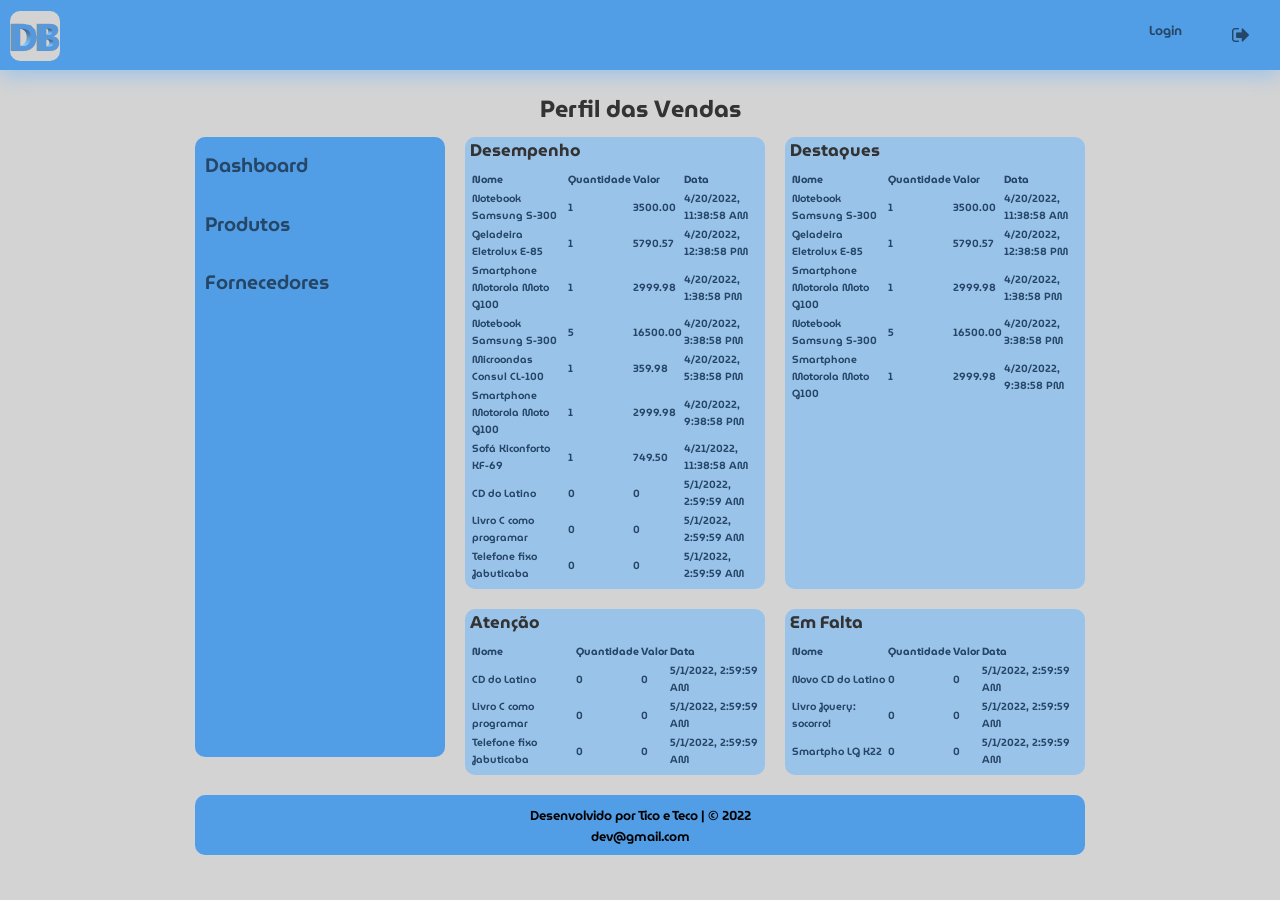
==== index.html @ 7712c30e "atualização" ====
<!DOCTYPE html>
<html lang="en">

<head>
    <meta charset="UTF-8">
    <meta http-equiv="X-UA-Compatible" content="IE=edge">
    <meta name="viewport" content="width=device-width, initial-scale=1.0">
    <title>Dashboard de Vendas</title>
    <link rel="shortcut icon" href="icon/painel.ico" type="image/x-icon">
    
    <link rel="stylesheet" href="https://cdnjs.cloudflare.com/ajax/libs/font-awesome/4.7.0/css/font-awesome.min.css">
    <link rel="stylesheet" href="css/all.css">
    <link rel="stylesheet" href="./css/style.css">
    <script src="https://ajax.googleapis.com/ajax/libs/jquery/2.1.3/jquery.min.js"></script>
    <script src="./js/script.js"></script>
</head>

<body>

    <header>
        <div class="logo">
            <img src="./icon/logo.png" alt="Logo">
        </div>
        <ul class="menu">
            <li><a href="#">Login</a></li>
            <li>
                <a class="fechar" href="#">
                    <i class="fa fa-sign-out"></i>
                </a>
            </li>
        </ul>
    </header>

    <h1>Perfil das Vendas</h1>

    <section class="container">
        <div class="sidenav">
            <ul>
                <li><a href="view/dashbord.html">Dashboard</a></li>
                <li><a href="view/produto.html">Produtos</a></li>
                <li><a href="view/fornecedor.html">Fornecedores</a></li>
            </ul>
        </div>

        <div class="item">
            <h2>Desempenho</h2>
            <table id="tabela-desempenho" class="tabela">
                <tr>
                    <th>Nome</th>
                    <th>Quantidade</th>
                    <th>Valor</th>
                    <th>Data</th>
                </tr>
            </table>
        </div>

        <div class="item">
            <h2>Destaques</h2>
            <table id="tabela-destaques" class="tabela">
                <tr>
                    <th>Nome</th>
                    <th>Quantidade</th>
                    <th>Valor</th>
                    <th>Data</th>
                </tr>
            </table>
        </div>

        <div class="item">
            <h2>Atenção</h2>
            <table id="tabela-atencao" class="tabela">
                <tr>
                    <th>Nome</th>
                    <th>Quantidade</th>
                    <th>Valor</th>
                    <th>Data</th>
                </tr>
            </table>
        </div>

        <div class="item">
            <h2>Em Falta</h2>
            <table id="tabela-em-falta" class="tabela">
                <tr>
                    <th>Nome</th>
                    <th>Quantidade</th>
                    <th>Valor</th>
                    <th>Data</th>
                </tr>
            </table>
        </div>

        <div class="footer">
            <p>
                Desenvolvido por Tico e Teco | &copy; 2022
                <br>
                <a href="mailto:dev@gmail.com">dev@gmail.com</a>
            </p>
        </div>
    </section>

</body>

</html>
---- css/all.css ----
@charset "UTF-8";

@import url('https://fonts.googleapis.com/css2?family=Bebas+Neue&display=swap');

@import url('https://fonts.googleapis.com/css2?family=MuseoModerno:wght@100;600&display=swap');

:root{
    --cor1: #254666;
    --cor2: #9AC3EA;
    --cor3: #529EE6;
    --cor4: #435566;
    --cor5: #407BB3;

    --font-padrao: Arial, Verdana, Helvetica, sans-serif;
    --font-destaque: 'Bebas Neue', 'cursiva';
    --font-destaque01: 'MuseoModerno', 'cursiva';
}

* {
    margin: 0;
    padding: 0;
    box-sizing: border-box;
    font-family: 'MuseoModerno', 'cursive';
}
---- css/style.css ----
body {
    width: 100%;
    height: 100vh;
    background-color: lightgray;
    font-size: small;
}

h1 {
    color: #333;
    text-align: center;
    margin-top: 20px;
    margin-bottom: 10px;
    font-size: 1.8em;
}

h2 {
    color: #333;
    font-size: 1.3em;
}

footer {
    height: 60px;
    background-color: var(--cor3);
    font-weight: 600;
    margin: 10px;
    border-radius: 10px;
    text-align: center;
    margin-top: 600px;
}

footer a {
    text-decoration: none;
}

/* COMEÇA O MENU */
header {
    width: 100%;
    height: 70px;
    background-color: var(--cor3);
    box-shadow: 0px 5px 20px var(--cor2);
    padding: 10px;
    display: flex;
    align-items: center;
    flex-wrap: wrap;
    justify-content: space-between;
}

.logo {
    width: 50px;
    height: 50px;
    border-radius: 10px;
    background-color: lightgray;
}

.menu {
    list-style: none;
    display: flex;
    flex-wrap: wrap;
}
.fechar {
    font-size: 1.5em; 
    color: var(--cor4);
}

.menu li a {
    color: var(--cor1);
    display: block;
    text-decoration: none;
    padding: 10px 20px 10px 20px;
    border-radius: 10px;
    margin-left: 10px;
    font-weight: 600;
}

.menu li a:hover {
    background-color: var(--cor2);
}

.sidenav li {
    list-style: none;
}

.sidenav li a {
    font-size: 1.5em;
    color: var(--cor1);
    text-decoration: none;
    line-height: 3;
    padding: 10px;
    border-radius: 10px;
    font-weight: 600;
}

.sidenav li a:hover {
    background-color: var(--cor2);
}
/* TERMINA MENU */

/* COMEÇA O LAYOUT GRID */
.container {
    max-width: 1200px;
    margin: 0 auto;
    padding: 0px 20px 0px 20px;
    display: grid;
    gap: 20px;
    justify-content: center;
    grid-template-areas: 
    "sidenav item item"
    "sidenav item item"
    "footer footer footer";
}

.sidenav {
    max-width: 300px;
    min-width: 250px;
    height: 620px;
    background-color: var(--cor3);
    border-radius: 10px;
    grid-area: "sidenav";
    grid-row: sidenav;
}

.tabela {
    color: var(--cor1);
    font-weight: 600;
    border-spacing: 2px;
    border-collapse: separate;
    margin: 0 auto;
    font-size: 0.8em;
    text-align:left; 
    width: 100%;
    padding: 5px;
}

.item {
    max-width: 300px;
    min-width: 250px;
    background-color: var(--cor2);
    border-radius: 10px;
    grid-area: "item";
}

.item h2 {
    padding-left: 5px;
}

.footer {
    width: auto;
    height: 60px;
    background-color: var(--cor3);
    border-radius: 10px;
    grid-area: "footer";
    grid-column: footer;
    text-align: center;
    font-weight: 600;
    padding-top: 10px;
    margin-bottom: 20px;
}

.footer a {
    text-decoration: none;
    color: black;
}

/* media query */
@media (max-width: 820px) {
    .container {
        grid-template-areas: 
        "sidenav item"
        "sidenav item"
        "sidenav item"
        "sidenav item"
        "footer footer"
    }
}

@media (max-width: 520px) {
    .container {
        grid-template-areas:
        "sidenav"
        "item"
        "item"
        "item"
        "item"
        "footer"
    }
}
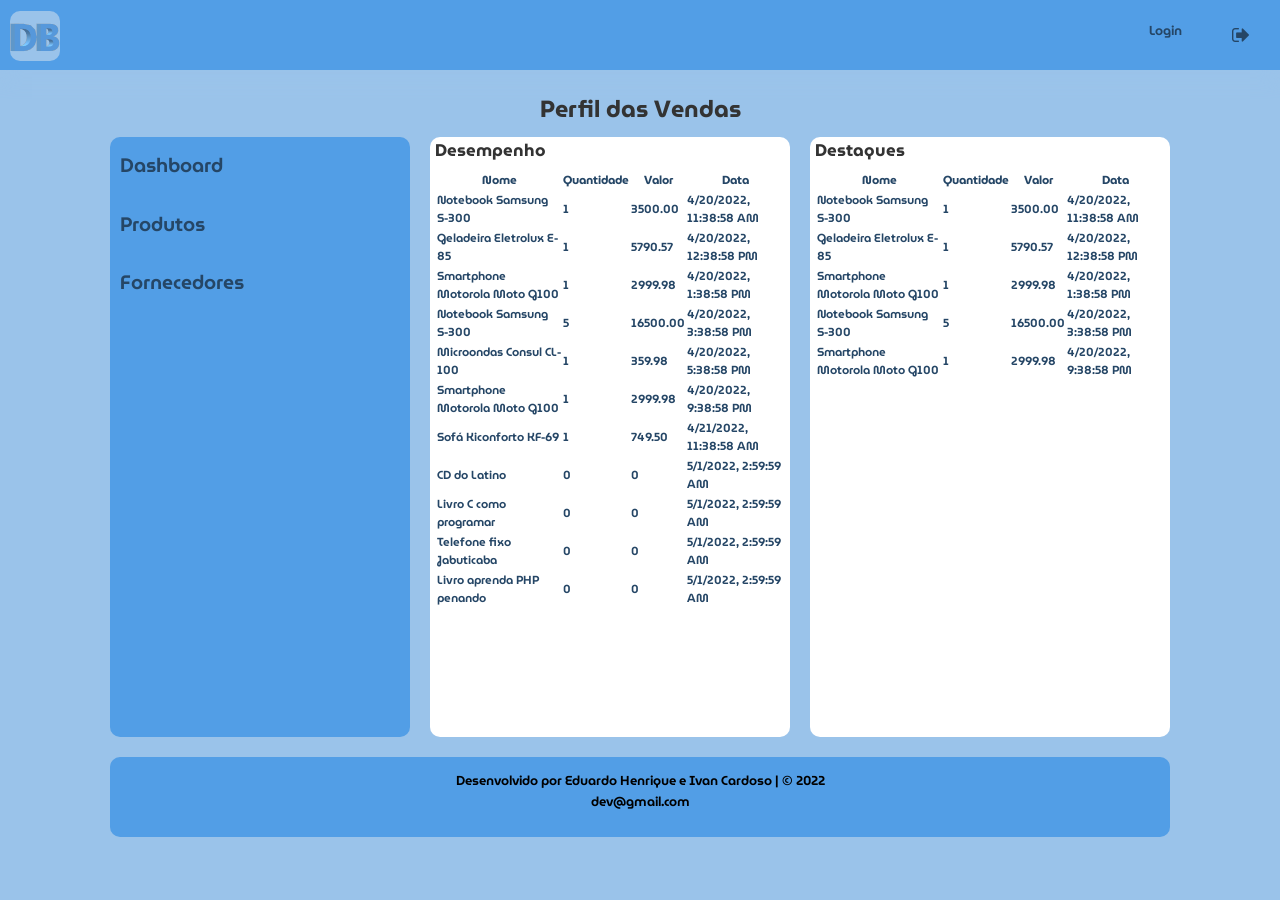
==== commit dab3b6bb: "Refactoring e adição de novas funções" ====
--- a/index.html
+++ b/index.html
@@ -1,5 +1,5 @@
 <!DOCTYPE html>
-<html lang="en">
+<html lang="pt-BR">
 
 <head>
     <meta charset="UTF-8">
@@ -7,19 +7,18 @@
     <meta name="viewport" content="width=device-width, initial-scale=1.0">
     <title>Dashboard de Vendas</title>
     <link rel="shortcut icon" href="icon/painel.ico" type="image/x-icon">
-    
     <link rel="stylesheet" href="https://cdnjs.cloudflare.com/ajax/libs/font-awesome/4.7.0/css/font-awesome.min.css">
     <link rel="stylesheet" href="css/all.css">
-    <link rel="stylesheet" href="./css/style.css">
+    <link rel="stylesheet" href="./css/index.css">
     <script src="https://ajax.googleapis.com/ajax/libs/jquery/2.1.3/jquery.min.js"></script>
-    <script src="./js/script.js"></script>
+    <script src="./js/index.js"></script>
 </head>
 
 <body>
 
     <header>
         <div class="logo">
-            <img src="./icon/logo.png" alt="Logo">
+            <a href="./index.html"><img src="./icon/logo.png" alt="Logo"></a>
         </div>
         <ul class="menu">
             <li><a href="#">Login</a></li>
@@ -36,7 +35,7 @@
     <section class="container">
         <div class="sidenav">
             <ul>
-                <li><a href="view/dashbord.html">Dashboard</a></li>
+                <li><a href="view/dashboard.html">Dashboard</a></li>
                 <li><a href="view/produto.html">Produtos</a></li>
                 <li><a href="view/fornecedor.html">Fornecedores</a></li>
             </ul>
@@ -66,33 +65,9 @@
             </table>
         </div>
 
-        <div class="item">
-            <h2>Atenção</h2>
-            <table id="tabela-atencao" class="tabela">
-                <tr>
-                    <th>Nome</th>
-                    <th>Quantidade</th>
-                    <th>Valor</th>
-                    <th>Data</th>
-                </tr>
-            </table>
-        </div>
-
-        <div class="item">
-            <h2>Em Falta</h2>
-            <table id="tabela-em-falta" class="tabela">
-                <tr>
-                    <th>Nome</th>
-                    <th>Quantidade</th>
-                    <th>Valor</th>
-                    <th>Data</th>
-                </tr>
-            </table>
-        </div>
-
         <div class="footer">
             <p>
-                Desenvolvido por Tico e Teco | &copy; 2022
+                Desenvolvido por Eduardo Henrique e Ivan Cardoso | &copy; 2022
                 <br>
                 <a href="mailto:dev@gmail.com">dev@gmail.com</a>
             </p>
--- a/css/index.css
+++ b/css/index.css
@@ -0,0 +1,183 @@
+body {
+    width: 100%;
+    height: 100vh;
+    background-color: var(--cor2);
+    font-size: small;
+}
+
+h1 {
+    color: #333;
+    text-align: center;
+    margin-top: 20px;
+    margin-bottom: 10px;
+    font-size: 1.8em;
+}
+
+h2 {
+    color: #333;
+    font-size: 1.3em;
+}
+
+footer {
+    height: 60px;
+    background-color: var(--cor3);
+    font-weight: 600;
+    margin: 10px;
+    border-radius: 10px;
+    text-align: center;
+    margin-top: 600px;
+}
+
+footer a {
+    text-decoration: none;
+}
+
+/* COMEÇA O MENU */
+header {
+    width: 100%;
+    height: 70px;
+    background-color: var(--cor3);
+    box-shadow: 0px 5px 20px var(--cor2);
+    padding: 10px;
+    display: flex;
+    align-items: center;
+    flex-wrap: wrap;
+    justify-content: space-between;
+}
+
+.logo {
+    width: 50px;
+    height: 50px;
+    border-radius: 10px;
+    background-color: var(--cor2);
+}
+
+.menu {
+    list-style: none;
+    display: flex;
+    flex-wrap: wrap;
+}
+.fechar {
+    font-size: 1.5em; 
+    color: var(--cor4);
+}
+
+.menu li a {
+    color: var(--cor1);
+    display: block;
+    text-decoration: none;
+    padding: 10px 20px 10px 20px;
+    border-radius: 10px;
+    margin-left: 10px;
+    font-weight: 600;
+}
+
+.menu li a:hover {
+    background-color: var(--cor2);
+}
+
+.sidenav li {
+    list-style: none;
+}
+
+.sidenav li a {
+    font-size: 1.5em;
+    color: var(--cor1);
+    text-decoration: none;
+    line-height: 3;
+    padding: 10px;
+    border-radius: 10px;
+    font-weight: 600;
+}
+
+.sidenav li a:hover {
+    background-color: var(--cor2);
+}
+/* TERMINA MENU */
+
+/* COMEÇA O LAYOUT GRID */
+.container {
+    max-width: 1200px;
+    margin: 0 auto;
+    padding: 0px 20px 0px 20px;
+    display: grid;
+    gap: 20px;
+    justify-content: center;
+    grid-template-areas: 
+    "sidenav item item"
+    "footer footer footer";
+}
+
+.sidenav {
+    max-width: 360px;
+    min-width: 300px;
+    height: 600px;
+    background-color: var(--cor3);
+    border-radius: 10px;
+    grid-area: "sidenav";
+    grid-row: sidenav;
+}
+
+.item {
+    max-width: 360px;
+    min-width: 300px;
+    background-color: white;
+    border-radius: 10px;
+    grid-area: "item";
+}
+
+.item h2 {
+    padding-left: 5px;
+}
+
+.footer {
+    width: auto;
+    height: 80px;
+    background-color: var(--cor3);
+    border-radius: 10px;
+    grid-area: "footer";
+    grid-column: footer;
+    text-align: center;
+    font-weight: 600;
+    padding-top: 1em;
+    margin-bottom: 10px;
+}
+
+.footer a {
+    text-decoration: none;
+    color: black;
+}
+
+.tabela {
+    color: var(--cor1);
+    font-weight: 600;
+    border-spacing: 2px;
+    font-size: 0.9em;
+    width: 100%;
+    padding: 5px;
+}
+
+/* media query */
+@media (max-width: 820px) {
+    .container {
+        grid-template-areas: 
+        "sidenav item"
+        "sidenav item"
+        "footer footer"
+    }
+}
+
+@media (max-width: 520px) {
+    .container {
+        grid-template-areas:
+        "sidenav"
+        "item"
+        "item"
+        "footer"
+    }
+}
+
+
+
+
+
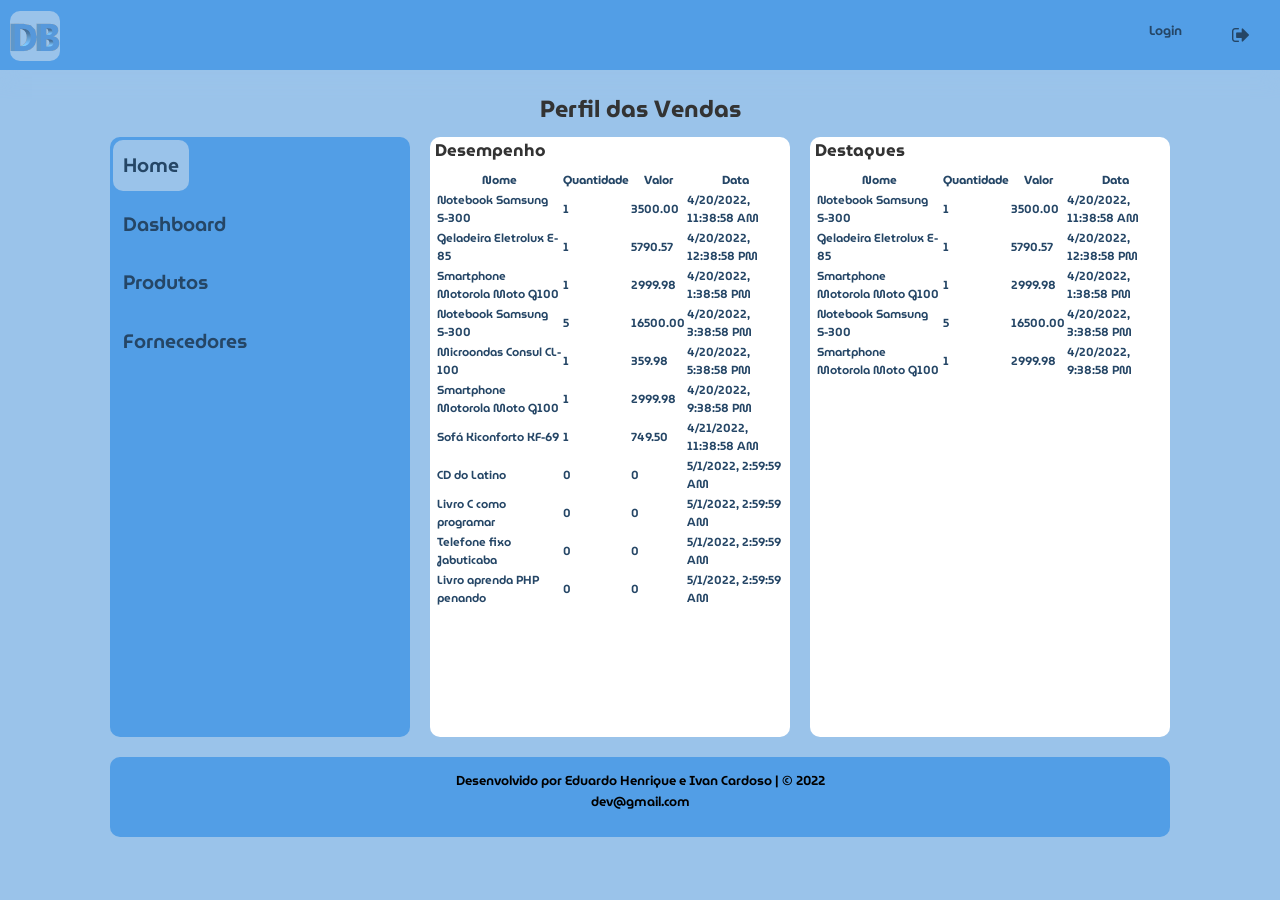
==== commit dda8f7e5: "Adequação do dashboard ao layout grid e redimensionamento automático dos gráficos" ====
--- a/index.html
+++ b/index.html
@@ -35,6 +35,7 @@
     <section class="container">
         <div class="sidenav">
             <ul>
+                <li><a href="./index.html" class="menu-ativo">Home</a></li>
                 <li><a href="view/dashboard.html">Dashboard</a></li>
                 <li><a href="view/produto.html">Produtos</a></li>
                 <li><a href="view/fornecedor.html">Fornecedores</a></li>
--- a/css/all.css
+++ b/css/all.css
@@ -20,5 +20,4 @@
     margin: 0;
     padding: 0;
     box-sizing: border-box;
-    font-family: 'MuseoModerno', 'cursive';
 }
--- a/css/index.css
+++ b/css/index.css
@@ -1,3 +1,4 @@
+
 body {
     width: 100%;
     height: 100vh;
@@ -11,6 +12,7 @@
     margin-top: 20px;
     margin-bottom: 10px;
     font-size: 1.8em;
+    font-family: var( --font-destaque01);
 }
 
 h2 {
@@ -43,6 +45,7 @@
     align-items: center;
     flex-wrap: wrap;
     justify-content: space-between;
+    font-family: var( --font-destaque01);
 }
 
 .logo {
@@ -50,6 +53,7 @@
     height: 50px;
     border-radius: 10px;
     background-color: var(--cor2);
+    font-family: var( --font-destaque01);
 }
 
 .menu {
@@ -86,11 +90,16 @@
     text-decoration: none;
     line-height: 3;
     padding: 10px;
+    margin: 3px;
     border-radius: 10px;
     font-weight: 600;
 }
 
 .sidenav li a:hover {
+    background-color: var(--cor2);
+}
+
+.menu-ativo {
     background-color: var(--cor2);
 }
 /* TERMINA MENU */
@@ -102,6 +111,7 @@
     padding: 0px 20px 0px 20px;
     display: grid;
     gap: 20px;
+    font-family: var( --font-destaque01);
     justify-content: center;
     grid-template-areas: 
     "sidenav item item"
@@ -124,6 +134,7 @@
     background-color: white;
     border-radius: 10px;
     grid-area: "item";
+    font-family: var( --font-destaque01);
 }
 
 .item h2 {
@@ -141,6 +152,7 @@
     font-weight: 600;
     padding-top: 1em;
     margin-bottom: 10px;
+    font-family: var( --font-destaque01);
 }
 
 .footer a {
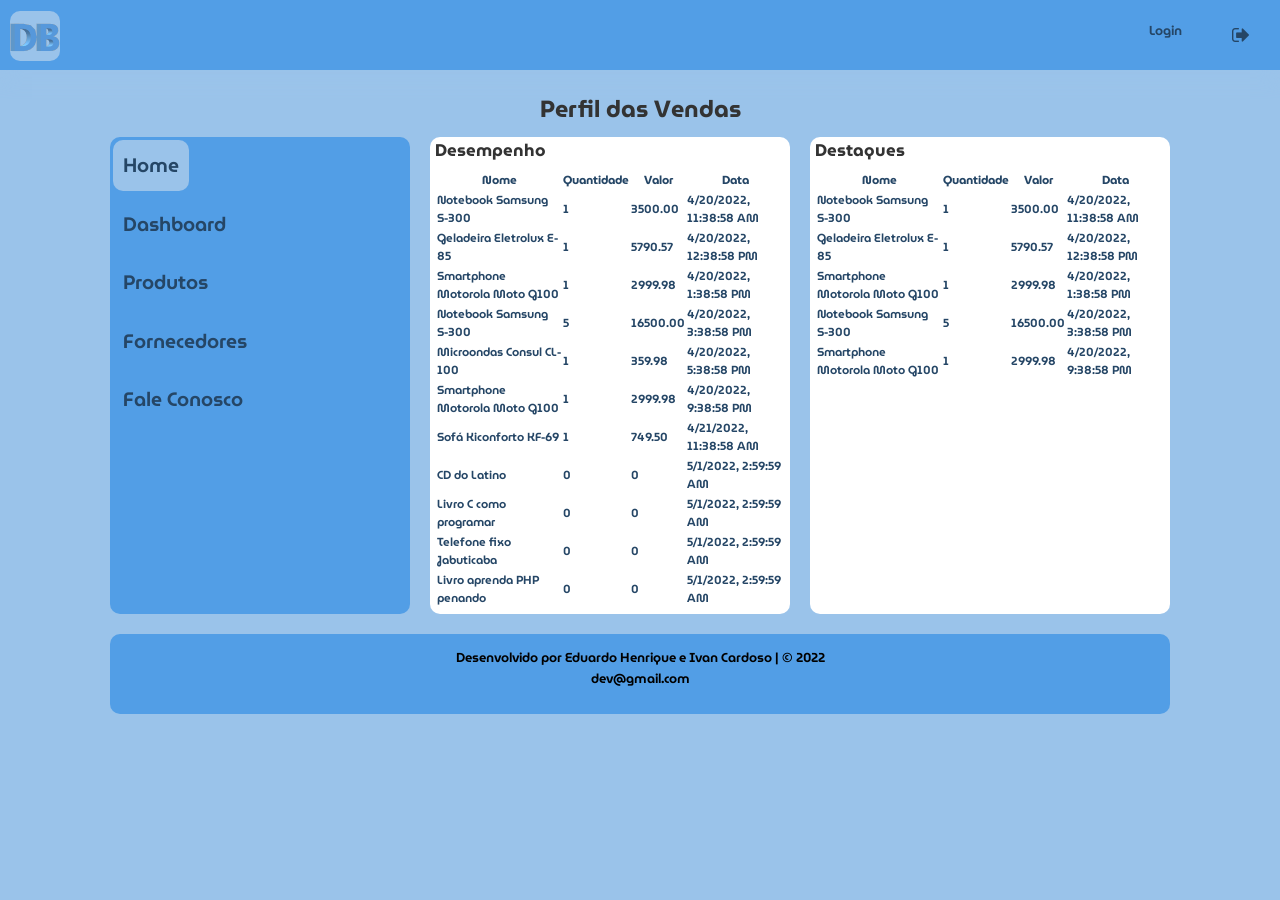
==== commit cf87c650: "Implementação do menu no dashboard e opção fale conosco" ====
--- a/index.html
+++ b/index.html
@@ -39,6 +39,7 @@
                 <li><a href="view/dashboard.html">Dashboard</a></li>
                 <li><a href="view/produto.html">Produtos</a></li>
                 <li><a href="view/fornecedor.html">Fornecedores</a></li>
+                <li><a href="#">Fale Conosco</a></li>
             </ul>
         </div>
 
--- a/css/index.css
+++ b/css/index.css
@@ -121,7 +121,7 @@
 .sidenav {
     max-width: 360px;
     min-width: 300px;
-    height: 600px;
+    height: 100%;
     background-color: var(--cor3);
     border-radius: 10px;
     grid-area: "sidenav";
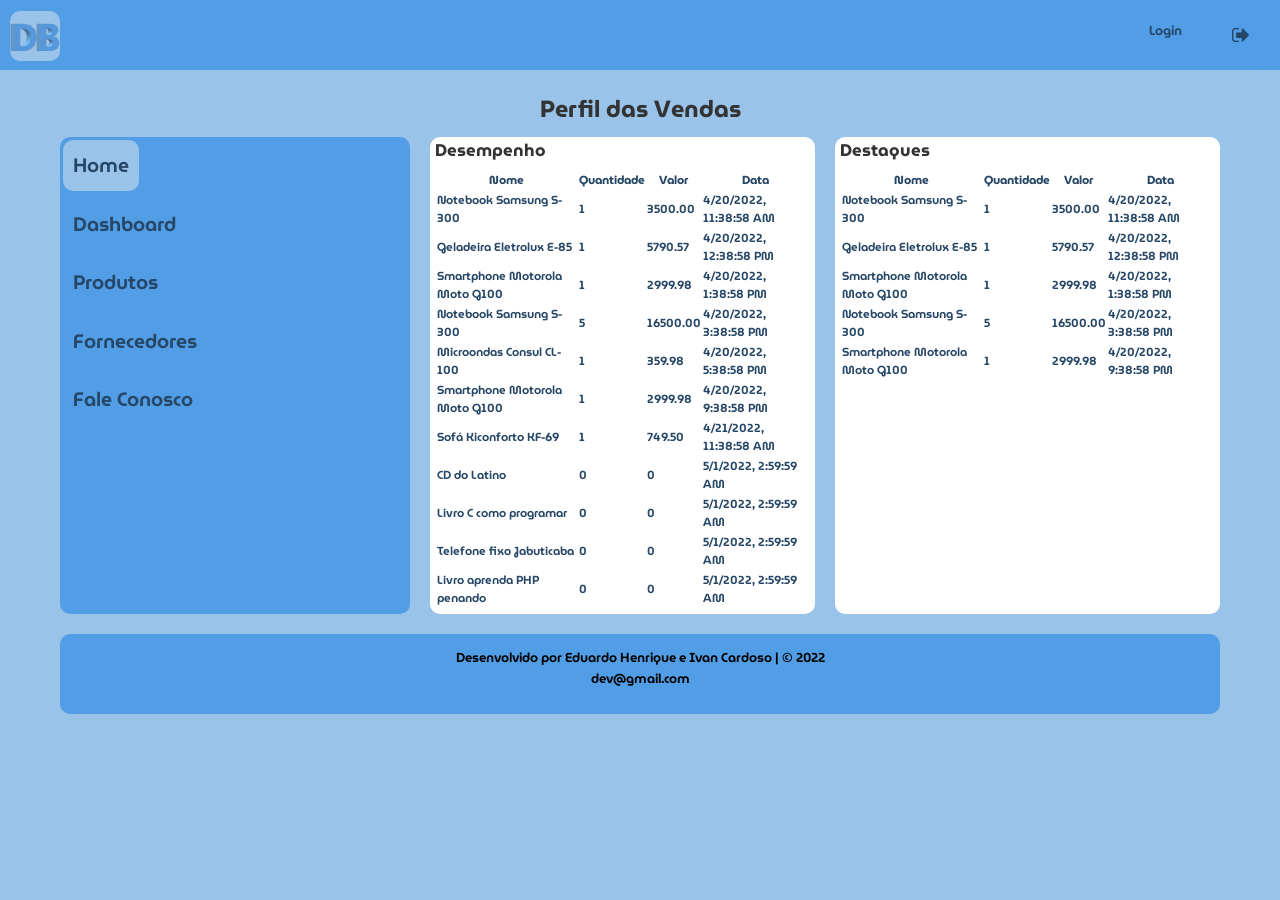
==== commit b699266d: "atualização" ====
--- a/index.html
+++ b/index.html
@@ -39,7 +39,7 @@
                 <li><a href="view/dashboard.html">Dashboard</a></li>
                 <li><a href="view/produto.html">Produtos</a></li>
                 <li><a href="view/fornecedor.html">Fornecedores</a></li>
-                <li><a href="#">Fale Conosco</a></li>
+                <li><a href="view/fale_conosco">Fale Conosco</a></li>
             </ul>
         </div>
 
--- a/css/index.css
+++ b/css/index.css
@@ -119,8 +119,8 @@
 }
 
 .sidenav {
-    max-width: 360px;
-    min-width: 300px;
+    max-width: 100%;
+    min-width: 350px;
     height: 100%;
     background-color: var(--cor3);
     border-radius: 10px;
@@ -129,8 +129,9 @@
 }
 
 .item {
-    max-width: 360px;
-    min-width: 300px;
+    max-width: 100%;
+    min-width: 350px;
+    width: 100%;
     background-color: white;
     border-radius: 10px;
     grid-area: "item";
@@ -170,12 +171,13 @@
 }
 
 /* media query */
-@media (max-width: 820px) {
+@media (max-width: 920px) {
     .container {
         grid-template-areas: 
-        "sidenav item"
-        "sidenav item"
-        "footer footer"
+        "sidenav"
+        "item"
+        "item"
+        "footer"
     }
 }
 
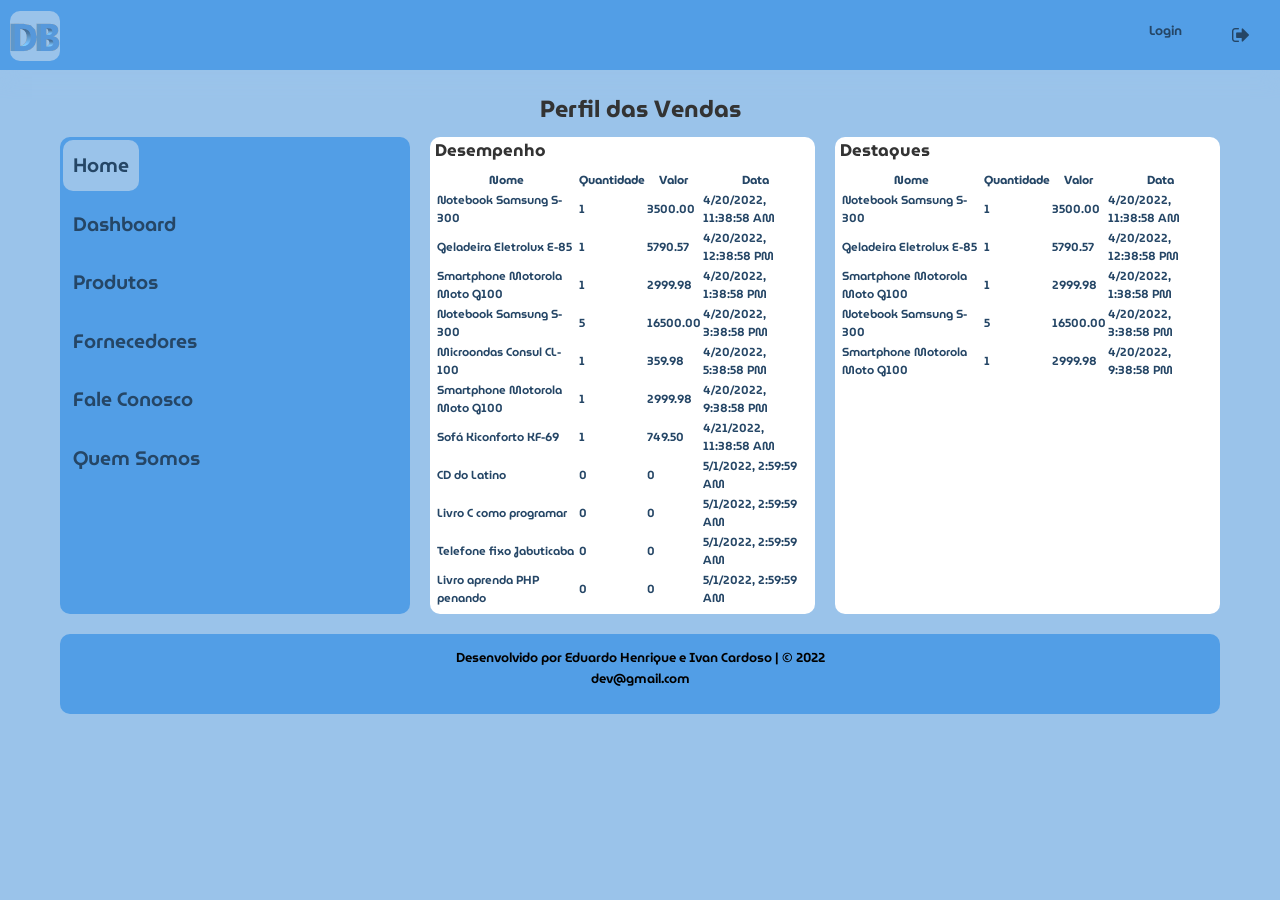
==== commit 8ec9943f: "Criação da páginas quem somos" ====
--- a/index.html
+++ b/index.html
@@ -39,7 +39,8 @@
                 <li><a href="view/dashboard.html">Dashboard</a></li>
                 <li><a href="view/produto.html">Produtos</a></li>
                 <li><a href="view/fornecedor.html">Fornecedores</a></li>
-                <li><a href="view/fale_conosco">Fale Conosco</a></li>
+                <li><a href="#">Fale Conosco</a></li>
+                <li><a href="view/quemsomos.html">Quem Somos</a></li>
             </ul>
         </div>
 
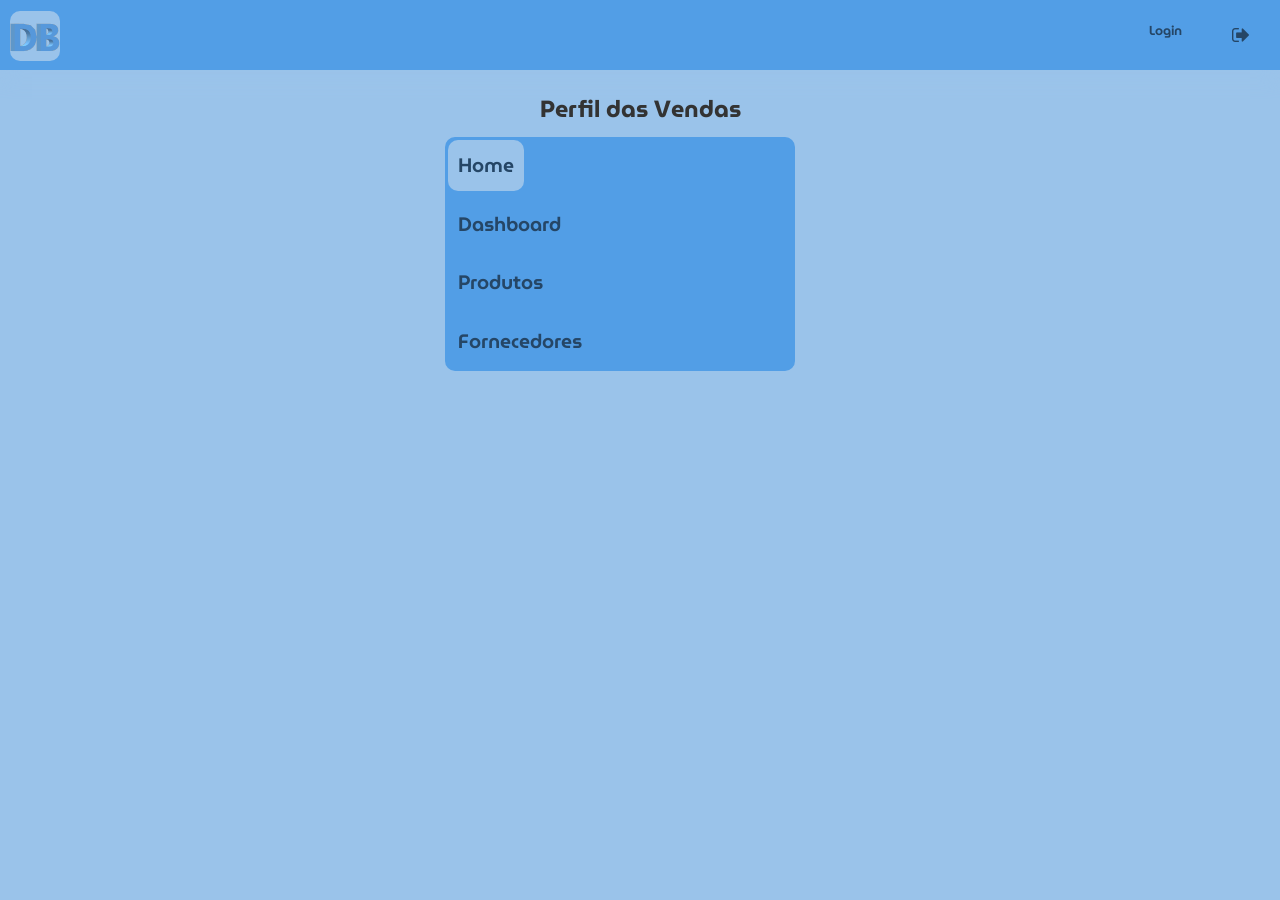
==== commit 8e93f4b7: "Merge branch 'main' into main" ====
--- a/index.html
+++ b/index.html
@@ -39,8 +39,8 @@
                 <li><a href="view/dashboard.html">Dashboard</a></li>
                 <li><a href="view/produto.html">Produtos</a></li>
                 <li><a href="view/fornecedor.html">Fornecedores</a></li>
-                <li><a href="#">Fale Conosco</a></li>
-                <li><a href="view/quemsomos.html">Quem Somos</a></li>
+              <!--
+
             </ul>
         </div>
 
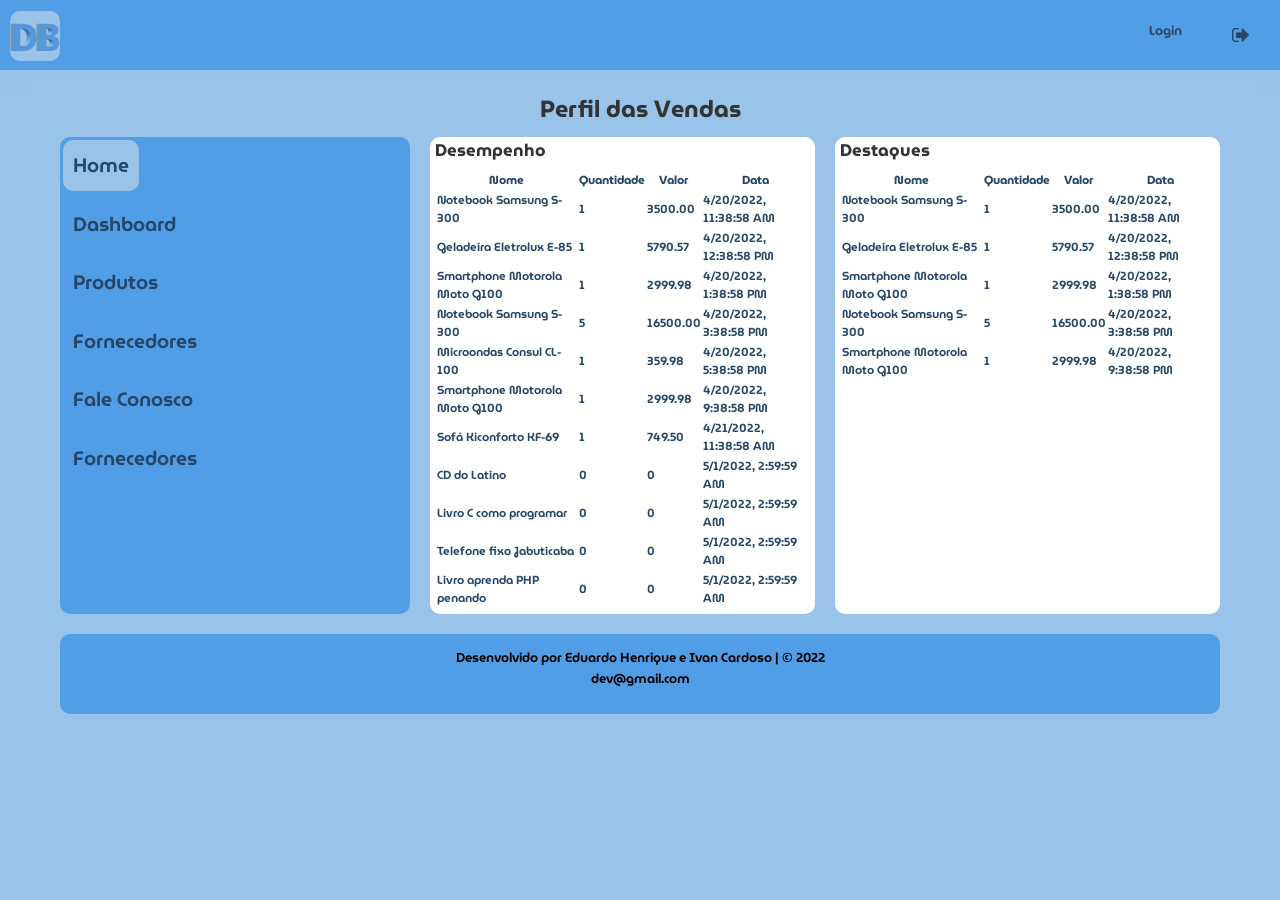
==== commit 04dbff08: "Finalização da página fale conosco e checagem no validator" ====
--- a/index.html
+++ b/index.html
@@ -39,8 +39,8 @@
                 <li><a href="view/dashboard.html">Dashboard</a></li>
                 <li><a href="view/produto.html">Produtos</a></li>
                 <li><a href="view/fornecedor.html">Fornecedores</a></li>
-              <!--
-
+                <li><a href="view/fale_conosco.html">Fale Conosco</a></li>
+                <li><a href="view/quemsomos.html">Fornecedores</a></li>
             </ul>
         </div>
 
